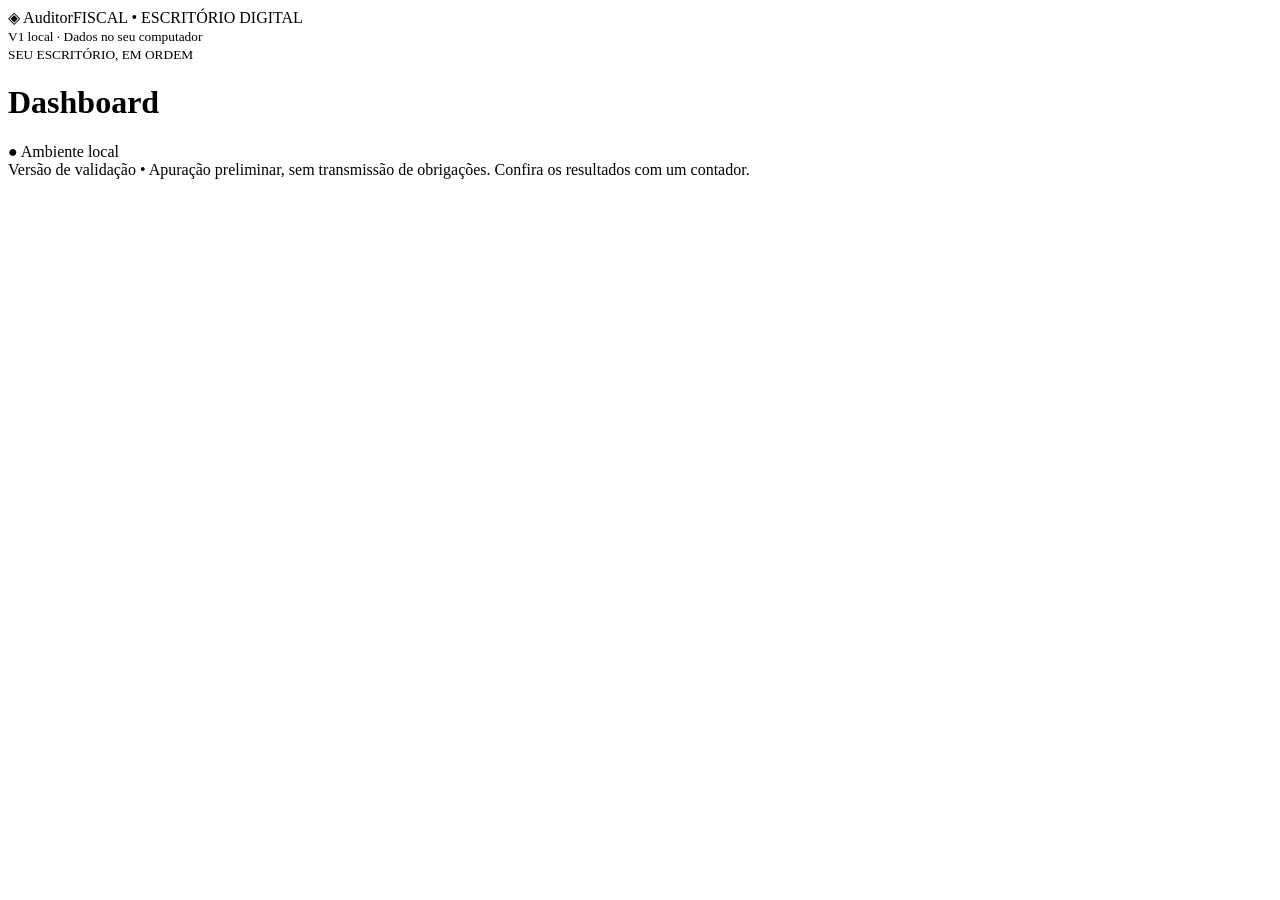
==== static/index.html @ 5967c32b "Adiciona versão inicial local do Auditor Fiscal com SQLite" ====
<!doctype html><html lang="pt-BR"><head><meta charset="utf-8"><meta name="viewport" content="width=device-width,initial-scale=1"><title>Auditor Fiscal</title><link rel="stylesheet" href="/style.css"></head><body><aside><div class="brand">◈ Auditor<span>FISCAL • ESCRITÓRIO DIGITAL</span></div><nav id="nav"></nav><small>V1 local · Dados no seu computador</small></aside><main><header><div><small>SEU ESCRITÓRIO, EM ORDEM</small><h1 id="title">Dashboard</h1></div><span class="badge">● Ambiente local</span></header><div class="notice">Versão de validação • Apuração preliminar, sem transmissão de obrigações. Confira os resultados com um contador.</div><div id="message" role="status"></div><section id="content"></section></main><script src="/app.js"></script></body></html>
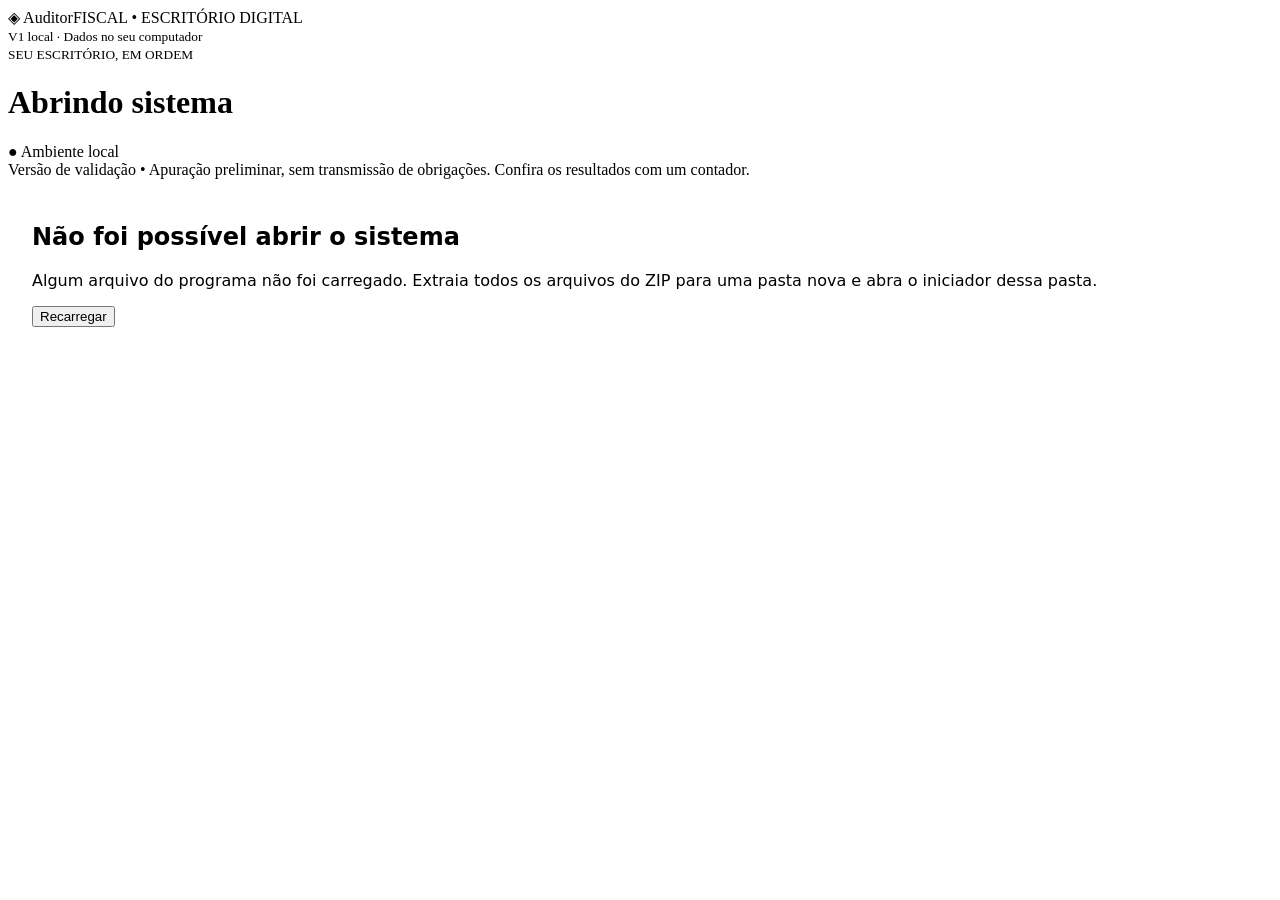
==== commit 61e388c5: "Adiciona diagnóstico local e mensagens para falhas ao abrir demonstração" ====
--- a/static/index.html
+++ b/static/index.html
@@ -1 +1,11 @@
-<!doctype html><html lang="pt-BR"><head><meta charset="utf-8"><meta name="viewport" content="width=device-width,initial-scale=1"><title>Auditor Fiscal</title><link rel="stylesheet" href="/style.css"></head><body><aside><div class="brand">◈ Auditor<span>FISCAL • ESCRITÓRIO DIGITAL</span></div><nav id="nav"></nav><small>V1 local · Dados no seu computador</small></aside><main><header><div><small>SEU ESCRITÓRIO, EM ORDEM</small><h1 id="title">Dashboard</h1></div><span class="badge">● Ambiente local</span></header><div class="notice">Versão de validação • Apuração preliminar, sem transmissão de obrigações. Confira os resultados com um contador.</div><div id="message" role="status"></div><section id="content"></section></main><script src="/app.js"></script></body></html>
+<!doctype html><html lang="pt-BR"><head><meta charset="utf-8"><meta name="viewport" content="width=device-width,initial-scale=1"><title>Auditor Fiscal</title><link rel="stylesheet" href="/style.css"></head><body><aside><div class="brand">◈ Auditor<span>FISCAL • ESCRITÓRIO DIGITAL</span></div><nav id="nav"></nav><small>V1 local · Dados no seu computador</small></aside><main><header><div><small>SEU ESCRITÓRIO, EM ORDEM</small><h1 id="title">Abrindo sistema</h1></div><span class="badge">● Ambiente local</span></header><div class="notice">Versão de validação • Apuração preliminar, sem transmissão de obrigações. Confira os resultados com um contador.</div><div id="message" role="status"></div><section id="content"><div id="startup" class="panel" style="padding:24px;font:16px system-ui"><h2>Conectando ao programa…</h2><p id="startup-detail">Aguarde alguns segundos. Mantenha a janela do iniciador aberta.</p><button type="button" onclick="location.reload()">Recarregar</button><noscript><p>Ative o JavaScript no navegador para usar o sistema.</p></noscript></div></section></main><script>
+window.showStartupError=function(message){window.startupFailed=true;const box=document.getElementById('startup');if(!box)return;box.querySelector('h2').textContent='Não foi possível abrir o sistema';document.getElementById('startup-detail').textContent=message;};
+if(location.protocol==='file:'){
+ window.showStartupError('Você abriu um arquivo HTML diretamente. Feche esta aba, extraia a pasta completa do ZIP e dê dois cliques em Iniciar-Demonstracao-Windows.bat. O navegador abrirá o endereço correto automaticamente.');
+ document.querySelector('aside').style.display='none';document.querySelector('main').style.margin='0';
+}else{
+ window.addEventListener('error',function(event){if(!document.getElementById('startup'))return;window.showStartupError(event.target instanceof HTMLScriptElement?'Algum arquivo do programa não foi carregado. Extraia todos os arquivos do ZIP para uma pasta nova e abra o iniciador dessa pasta.':'Ocorreu uma falha ao iniciar a tela. Feche as janelas antigas do programa, extraia a versão atualizada completa e abra o iniciador novamente.');},true);
+ window.addEventListener('unhandledrejection',function(){window.showStartupError('O programa não conseguiu carregar a tela. Confira a janela do iniciador e clique em Recarregar.');});
+ setTimeout(function(){if(!window.startupFailed)window.showStartupError('O carregamento não terminou em 15 segundos. Confira a janela do iniciador e clique em Recarregar. Se continuar, envie uma foto da tela e da janela do programa.');},15000);
+}
+</script><script src="/request.js"></script><script src="/agenda.js"></script><script src="/sped.js"></script><script src="/demo.js"></script><script src="/app.js"></script></body></html>
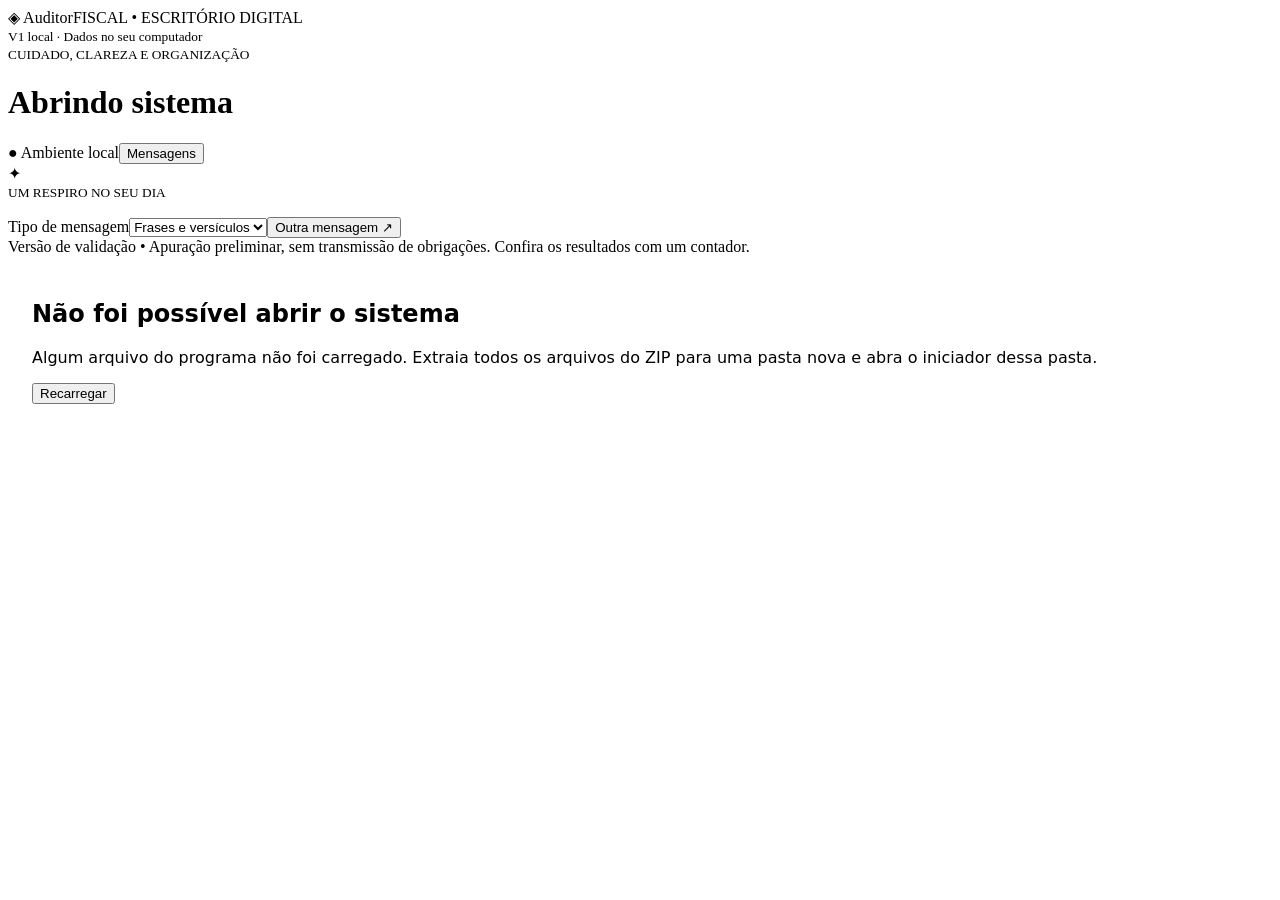
==== commit ab67b9cf: "Acolhe a interface com mensagens e protege o acesso local e backups" ====
--- a/static/index.html
+++ b/static/index.html
@@ -1,4 +1,5 @@
-<!doctype html><html lang="pt-BR"><head><meta charset="utf-8"><meta name="viewport" content="width=device-width,initial-scale=1"><title>Auditor Fiscal</title><link rel="stylesheet" href="/style.css"></head><body><aside><div class="brand">◈ Auditor<span>FISCAL • ESCRITÓRIO DIGITAL</span></div><nav id="nav"></nav><small>V1 local · Dados no seu computador</small></aside><main><header><div><small>SEU ESCRITÓRIO, EM ORDEM</small><h1 id="title">Abrindo sistema</h1></div><span class="badge">● Ambiente local</span></header><div class="notice">Versão de validação • Apuração preliminar, sem transmissão de obrigações. Confira os resultados com um contador.</div><div id="message" role="status"></div><section id="content"><div id="startup" class="panel" style="padding:24px;font:16px system-ui"><h2>Conectando ao programa…</h2><p id="startup-detail">Aguarde alguns segundos. Mantenha a janela do iniciador aberta.</p><button type="button" onclick="location.reload()">Recarregar</button><noscript><p>Ative o JavaScript no navegador para usar o sistema.</p></noscript></div></section></main><script>
+<!doctype html><html lang="pt-BR"><head><meta charset="utf-8"><meta name="viewport" content="width=device-width,initial-scale=1"><title>Auditor Fiscal</title><link rel="stylesheet" href="/style.css"></head><body><aside><div class="brand">◈ Auditor<span>FISCAL • ESCRITÓRIO DIGITAL</span></div><nav id="nav"></nav><small>V1 local · Dados no seu computador</small></aside><main><header><div><small>CUIDADO, CLAREZA E ORGANIZAÇÃO</small><h1 id="title">Abrindo sistema</h1></div><div class="header-actions"><span class="badge">● Ambiente local</span><button class="secondary" id="messages-toggle" aria-controls="inspiration" aria-expanded="true">Mensagens</button><div id="session-actions" hidden><button class="secondary" id="lock-office" title="Salve suas alterações antes de bloquear">Bloquear acesso</button></div></div></header><section id="inspiration" class="inspiration" aria-label="Mensagem para o seu dia"><div class="inspiration-icon" aria-hidden="true">✦</div><div class="inspiration-copy"><small>UM RESPIRO NO SEU DIA</small><p id="quote-text"></p><span id="quote-source"></span></div><div class="quote-controls"><label class="sr-only" for="quote-mode">Tipo de mensagem</label><select id="quote-mode"><option value="all">Frases e versículos</option><option value="motivational">Só motivacionais</option><option value="biblical">Só versículos</option><option value="off">Ocultar mensagens</option></select><button class="quote-next" id="quote-next">Outra mensagem ↗</button></div></section><div class="notice">Versão de validação • Apuração preliminar, sem transmissão de obrigações. Confira os resultados com um contador.</div><div id="message" role="status"></div><section id="content"><div id="startup" class="panel" style="padding:24px;font:16px system-ui"><h2>Conectando ao programa…</h2><p id="startup-detail">Aguarde alguns segundos. Mantenha a janela do iniciador aberta.</p><button type="button" data-reload>Recarregar</button><noscript><p>Ative o JavaScript no navegador para usar o sistema.</p></noscript></div></section></main><script>
+document.addEventListener('click',function(event){if(event.target.closest('[data-reload]'))location.reload();});
 window.showStartupError=function(message){window.startupFailed=true;const box=document.getElementById('startup');if(!box)return;box.querySelector('h2').textContent='Não foi possível abrir o sistema';document.getElementById('startup-detail').textContent=message;};
 if(location.protocol==='file:'){
  window.showStartupError('Você abriu um arquivo HTML diretamente. Feche esta aba, extraia a pasta completa do ZIP e dê dois cliques em Iniciar-Demonstracao-Windows.bat. O navegador abrirá o endereço correto automaticamente.');
@@ -8,4 +9,4 @@
  window.addEventListener('unhandledrejection',function(){window.showStartupError('O programa não conseguiu carregar a tela. Confira a janela do iniciador e clique em Recarregar.');});
  setTimeout(function(){if(!window.startupFailed)window.showStartupError('O carregamento não terminou em 15 segundos. Confira a janela do iniciador e clique em Recarregar. Se continuar, envie uma foto da tela e da janela do programa.');},15000);
 }
-</script><script src="/request.js"></script><script src="/agenda.js"></script><script src="/sped.js"></script><script src="/demo.js"></script><script src="/app.js"></script></body></html>
+</script><script src="/request.js"></script><script src="/agenda.js"></script><script src="/sped.js"></script><script src="/demo.js"></script><script src="/security.js"></script><script src="/inspiration.js"></script><script src="/app.js"></script></body></html>
